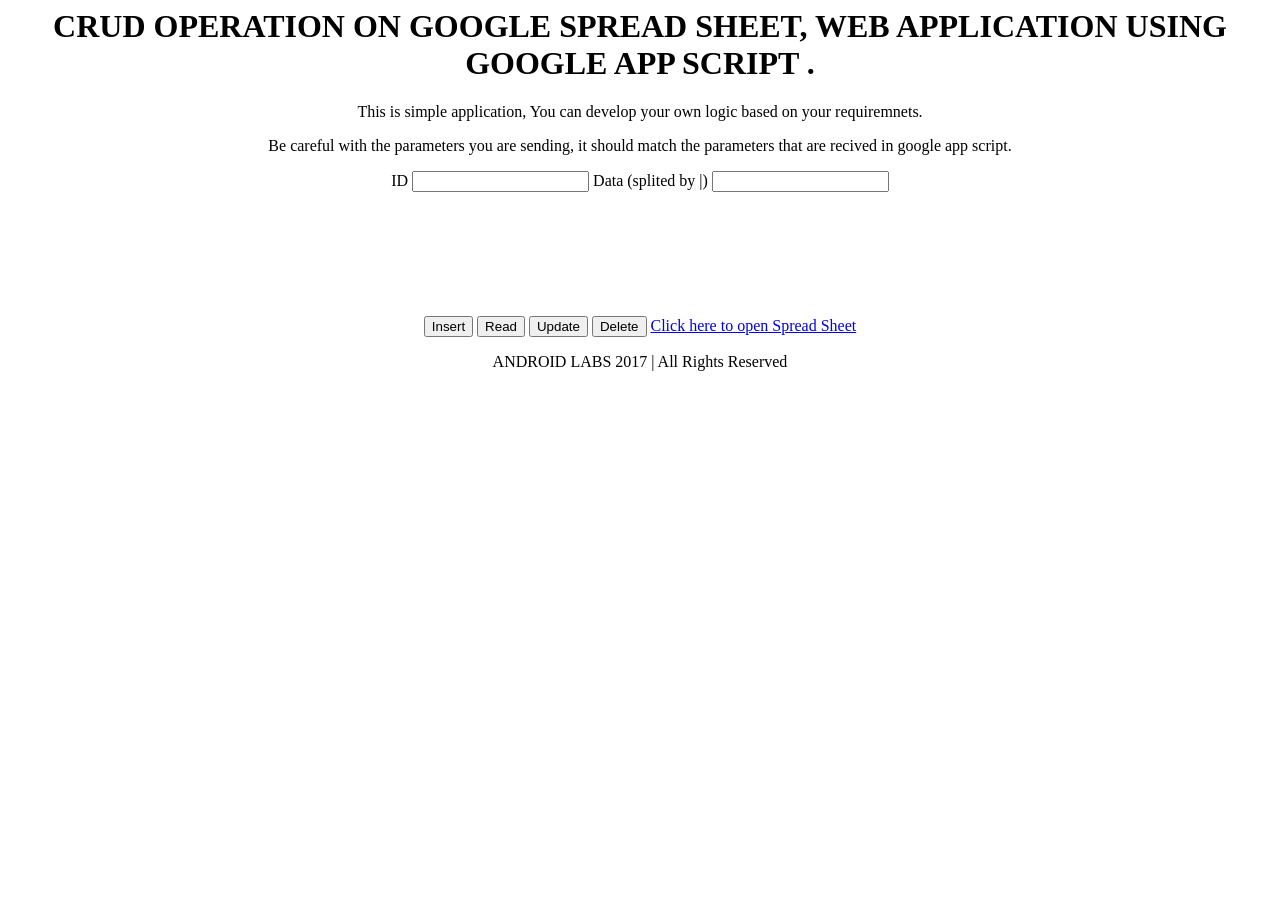
==== index.html @ 88da9a74 "Update index.html" ====
<html>
<head>
<style>
        table, th, td 
        {
            margin:10px 0;
            border:solid 1px #333;
            padding:2px 4px;
            font:15px Verdana;
        }
        th {
            font-weight:bold;
        }
		
#loader {
  border: 16px solid #f3f3f3;
  border-radius: 50%;
  border-top: 16px solid blue;
  border-bottom: 16px solid blue;
  width: 60px;
  height: 60px;
  -webkit-animation: spin 2s linear infinite;
  animation: spin 2s linear infinite;
  visibility:hidden;
}

@-webkit-keyframes spin {
  0% { -webkit-transform: rotate(0deg); }
  100% { -webkit-transform: rotate(360deg); }
}

@keyframes spin {
  0% { transform: rotate(0deg); }
  100% { transform: rotate(360deg); }
}
		
    </style>

<script src="https://ajax.googleapis.com/ajax/libs/jquery/3.2.0/jquery.min.js"></script>
<script>
  
  var script_url = "https://script.google.com/macros/s/AKfycbxB4ETwNdbPgfBoV0sXNv3woXbq7H54xaaT0f_pea7c/exec";
  
  // Make an AJAX call to Google Script
  function insert_value() {
    
	$("#re").css("visibility","hidden");
	 document.getElementById("loader").style.visibility = "visible";
	$('#mySpinner').addClass('spinner');

var id1=	$("#id").val();
	var data= $("#data").val();
	
	
    var url = script_url+"?callback=ctrlq&data="+data+"&id="+id1+"&action=insert";
  

    var request = jQuery.ajax({
      crossDomain: true,
      url: url ,
      method: "GET",
      dataType: "jsonp"
    });

  }


  
  
 
  
  
  function update_value(){
	$("#re").css("visibility","hidden");
     document.getElementById("loader").style.visibility = "visible";
	
	
var id1=	$("#id").val();
	var data= $("#data").val();
	
	
	
    var url = script_url+"?callback=ctrlq&data="+data+"&id="+id1+"&action=update";
  

    var request = jQuery.ajax({
      crossDomain: true,
      url: url ,
      method: "GET",
      dataType: "jsonp"
    });

	
  }

  
 
  
  
  function delete_value(){
	$("#re").css("visibility","hidden");
     document.getElementById("loader").style.visibility = "visible";
	$('#mySpinner').addClass('spinner');
var id1=	$("#id").val();
	var data= $("#data").val();
	
	
    var url = script_url+"?callback=ctrlq&data="+data+"&id="+id1+"&action=delete";
  

    var request = jQuery.ajax({
      crossDomain: true,
      url: url ,
      method: "GET",
      dataType: "jsonp"
    });

  }


  
  
  // print the returned data
  function ctrlq(e) {
  
	
	$("#re").html(e.result);
	$("#re").css("visibility","visible");
	read_value();
	
  }
  
  

  
function read_value() {

$("#re").css("visibility","hidden");
   
   document.getElementById("loader").style.visibility = "visible";
 var url = script_url+"?action=read";

$.getJSON(url, function (json) {

    // Set the variables from the results array
   
   
  

        // CREATE DYNAMIC TABLE.
        var table = document.createElement("table");

		

        var header = table.createTHead();
		var row = header.insertRow(0);     
		var cell1 = row.insertCell(0);
		var cell2 = row.insertCell(1);
	
		cell1.innerHTML = "<b>ID</b>";
		cell2.innerHTML = "<b>DATA</b>";
        
        // ADD JSON DATA TO THE TABLE AS ROWS.
        for (var i = 0; i < json.records.length; i++) {

            tr = table.insertRow(-1);
				var tabCell = tr.insertCell(-1);
                tabCell.innerHTML = json.records[i].ID;
				tabCell = tr.insertCell(-1);
				tabCell.innerHTML = json.records[i].NAME;
            }
      

        // FINALLY ADD THE NEWLY CREATED TABLE WITH JSON DATA TO A CONTAINER.
        var divContainer = document.getElementById("showData");
        divContainer.innerHTML = "";
        divContainer.appendChild(table);
		document.getElementById("loader").style.visibility = "hidden";
		$("#re").css("visibility","visible");
    });
	}
  
  </script>


  
  
</head>
<body>
<div align="center">
<h1>CRUD OPERATION ON GOOGLE SPREAD SHEET, WEB APPLICATION USING GOOGLE APP SCRIPT .</h1> 
<p>This is simple application, You can develop your own logic based on your requiremnets.<p>
<p>Be careful with the parameters you are sending, it should match the parameters that are recived in google app script.</p>


<form >
ID
<input type = "text" name ="id" id="id">
Data (splited by |)
<input type = "text" name ="data" id="data">

</form>

<div id="loader"></div>

<p id="re"></p>

<input type = "button"  id = "b1" onClick="insert_value()" value = "Insert"></input>
<input type="button" onclick="read_value()" value="Read" />
<input type="button" onclick="update_value()" value="Update" />
<input type="button" onclick="delete_value()" value="Delete" />
<a href="https://docs.google.com/spreadsheets/d/1jt59oIiMy_NTxz1pE5T7WRgenzA_03WfXvA4tK5btjQ/edit?usp=sharing" target="_blank">Click here to open Spread Sheet </a>
<div id="showData"></div>
</div>
</body>
<div align="center">
<p>ANDROID LABS 2017 | All Rights Reserved</p>
</div>
<html>
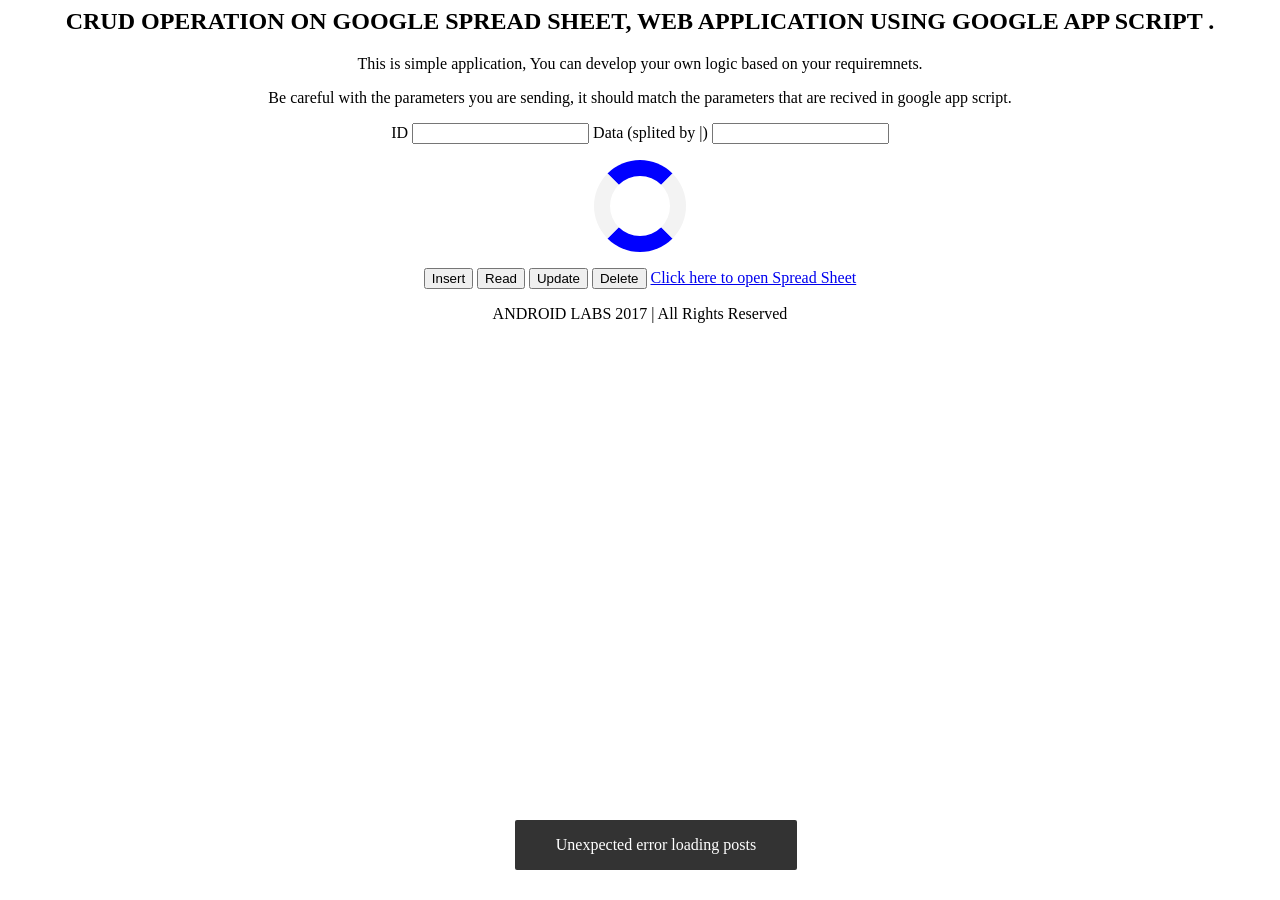
==== commit eb0354e7: "Update index.html" ====
--- a/index.html
+++ b/index.html
@@ -36,7 +36,9 @@
 		
     </style>
 
-<script src="https://ajax.googleapis.com/ajax/libs/jquery/3.2.0/jquery.min.js"></script>
+<script src="js/jquery.min.js"></script>
+<link rel="stylesheet" href="css/toastr.min.css">
+<script src="js/toastr.min.js"></script>
 <script>
   
   var script_url = "https://script.google.com/macros/s/AKfycbxB4ETwNdbPgfBoV0sXNv3woXbq7H54xaaT0f_pea7c/exec";
@@ -52,15 +54,18 @@
 	var data= $("#data").val();
 	
 	
-    var url = script_url+"?callback=ctrlq&data="+data+"&id="+id1+"&action=insert";
-  
-
-    var request = jQuery.ajax({
-      crossDomain: true,
-      url: url ,
-      method: "GET",
-      dataType: "jsonp"
-    });
+    	var url = script_url+"?data="+data+"&id="+id1+"&action=insert";
+	fetch(url)
+		.then((response) => response.json())
+		.then((json) => {
+			if (json.result.startsWith("fail")) {
+				showToast(json.result);
+			}
+			ctrlq(json);
+		})
+		.catch((error) => {
+			showToast('Unexpected error loading posts');
+		})
 
   }
 
@@ -80,15 +85,19 @@
 	
 	
 	
-    var url = script_url+"?callback=ctrlq&data="+data+"&id="+id1+"&action=update";
-  
-
-    var request = jQuery.ajax({
-      crossDomain: true,
-      url: url ,
-      method: "GET",
-      dataType: "jsonp"
-    });
+    	var url = script_url+"?data="+data+"&id="+id1+"&action=update";
+	fetch(url)
+		.then((response) => response.json())
+		.then((json) => {
+			if (json.result.startsWith("fail")) {
+				showToast(json.result);
+			}
+			ctrlq(json);
+		})
+		.catch((error) => {
+			showToast('Unexpected error loading posts');
+		})  
+
 
 	
   }
@@ -105,15 +114,18 @@
 	var data= $("#data").val();
 	
 	
-    var url = script_url+"?callback=ctrlq&data="+data+"&id="+id1+"&action=delete";
-  
-
-    var request = jQuery.ajax({
-      crossDomain: true,
-      url: url ,
-      method: "GET",
-      dataType: "jsonp"
-    });
+    	var url = script_url+"?data="+data+"&id="+id1+"&action=delete";
+	fetch(url)
+		.then((response) => response.json())
+		.then((json) => {
+			if (json.result.startsWith("fail")) {
+				showToast(json.result);
+			}
+			ctrlq(json);
+		})
+		.catch((error) => {
+			showToast('Unexpected error loading posts');
+		}) 
 
   }
 
@@ -140,17 +152,17 @@
    document.getElementById("loader").style.visibility = "visible";
  var url = script_url+"?action=read";
 
-$.getJSON(url, function (json) {
-
-    // Set the variables from the results array
-   
-   
-  
-
+ fetch(url)
+		.then((response) => response.json())
+		.then((json) => {
+			if (json.result.startsWith("fail")) {
+				showToast(json.result);
+			}
+			
+		// Set the variables from the results array
+  
         // CREATE DYNAMIC TABLE.
         var table = document.createElement("table");
-
-		
 
         var header = table.createTHead();
 		var row = header.insertRow(0);     
@@ -161,13 +173,13 @@
 		cell2.innerHTML = "<b>DATA</b>";
         
         // ADD JSON DATA TO THE TABLE AS ROWS.
-        for (var i = 0; i < json.records.length; i++) {
+        for (var i = 0; i < json.result.records.length; i++) {
 
             tr = table.insertRow(-1);
 				var tabCell = tr.insertCell(-1);
-                tabCell.innerHTML = json.records[i].ID;
+                tabCell.innerHTML = json.result.records[i].ID;
 				tabCell = tr.insertCell(-1);
-				tabCell.innerHTML = json.records[i].NAME;
+				tabCell.innerHTML = json.result.records[i].NAME;
             }
       
 
@@ -177,7 +189,12 @@
         divContainer.appendChild(table);
 		document.getElementById("loader").style.visibility = "hidden";
 		$("#re").css("visibility","visible");
-    });
+		})
+		.catch((error) => {
+			showToast('Unexpected error loading posts');
+		}) 
+ 
+
 	}
   
   </script>
@@ -187,8 +204,9 @@
   
 </head>
 <body>
+<div id="snackbar"></div>
 <div align="center">
-<h1>CRUD OPERATION ON GOOGLE SPREAD SHEET, WEB APPLICATION USING GOOGLE APP SCRIPT .</h1> 
+<h2>CRUD OPERATION ON GOOGLE SPREAD SHEET, WEB APPLICATION USING GOOGLE APP SCRIPT .</h2> 
 <p>This is simple application, You can develop your own logic based on your requiremnets.<p>
 <p>Be careful with the parameters you are sending, it should match the parameters that are recived in google app script.</p>
 
@@ -216,4 +234,7 @@
 <div align="center">
 <p>ANDROID LABS 2017 | All Rights Reserved</p>
 </div>
+<script>
+read_value();
+  </script>
 <html>
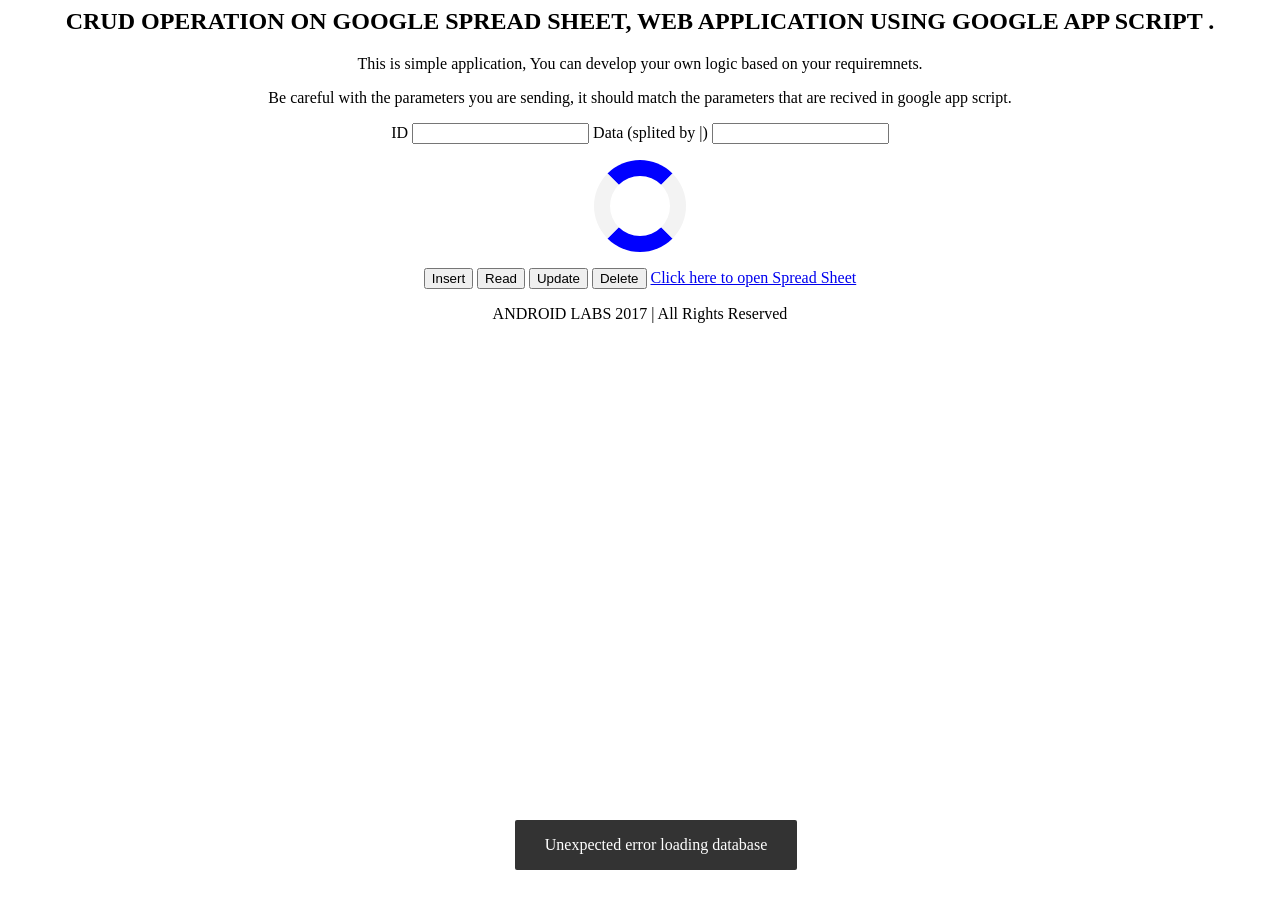
==== commit 95fb7649: "Update index.html" ====
--- a/index.html
+++ b/index.html
@@ -1,5 +1,7 @@
 <html>
 <head>
+<meta charset="UTF-8">
+	<meta name="viewport" content="width=device-width,initial-scale=1">
 <style>
         table, th, td 
         {
@@ -64,7 +66,7 @@
 			ctrlq(json);
 		})
 		.catch((error) => {
-			showToast('Unexpected error loading posts');
+			showToast('Unexpected error loading database');
 		})
 
   }
@@ -95,7 +97,7 @@
 			ctrlq(json);
 		})
 		.catch((error) => {
-			showToast('Unexpected error loading posts');
+			showToast('Unexpected error loading database');
 		})  
 
 
@@ -124,7 +126,7 @@
 			ctrlq(json);
 		})
 		.catch((error) => {
-			showToast('Unexpected error loading posts');
+			showToast('Unexpected error loading database');
 		}) 
 
   }
@@ -156,7 +158,7 @@
 		.then((response) => response.json())
 		.then((json) => {
 			if (json.result.startsWith("fail")) {
-				showToast(json.result);
+				showToast(json);
 			}
 			
 		// Set the variables from the results array
@@ -173,13 +175,13 @@
 		cell2.innerHTML = "<b>DATA</b>";
         
         // ADD JSON DATA TO THE TABLE AS ROWS.
-        for (var i = 0; i < json.result.records.length; i++) {
+        for (var i = 0; i < json.records.length; i++) {
 
             tr = table.insertRow(-1);
 				var tabCell = tr.insertCell(-1);
-                tabCell.innerHTML = json.result.records[i].ID;
+                tabCell.innerHTML = json.records[i].ID;
 				tabCell = tr.insertCell(-1);
-				tabCell.innerHTML = json.result.records[i].NAME;
+				tabCell.innerHTML = json.records[i].NAME;
             }
       
 
@@ -191,7 +193,7 @@
 		$("#re").css("visibility","visible");
 		})
 		.catch((error) => {
-			showToast('Unexpected error loading posts');
+			showToast('Unexpected error loading database');
 		}) 
  
 
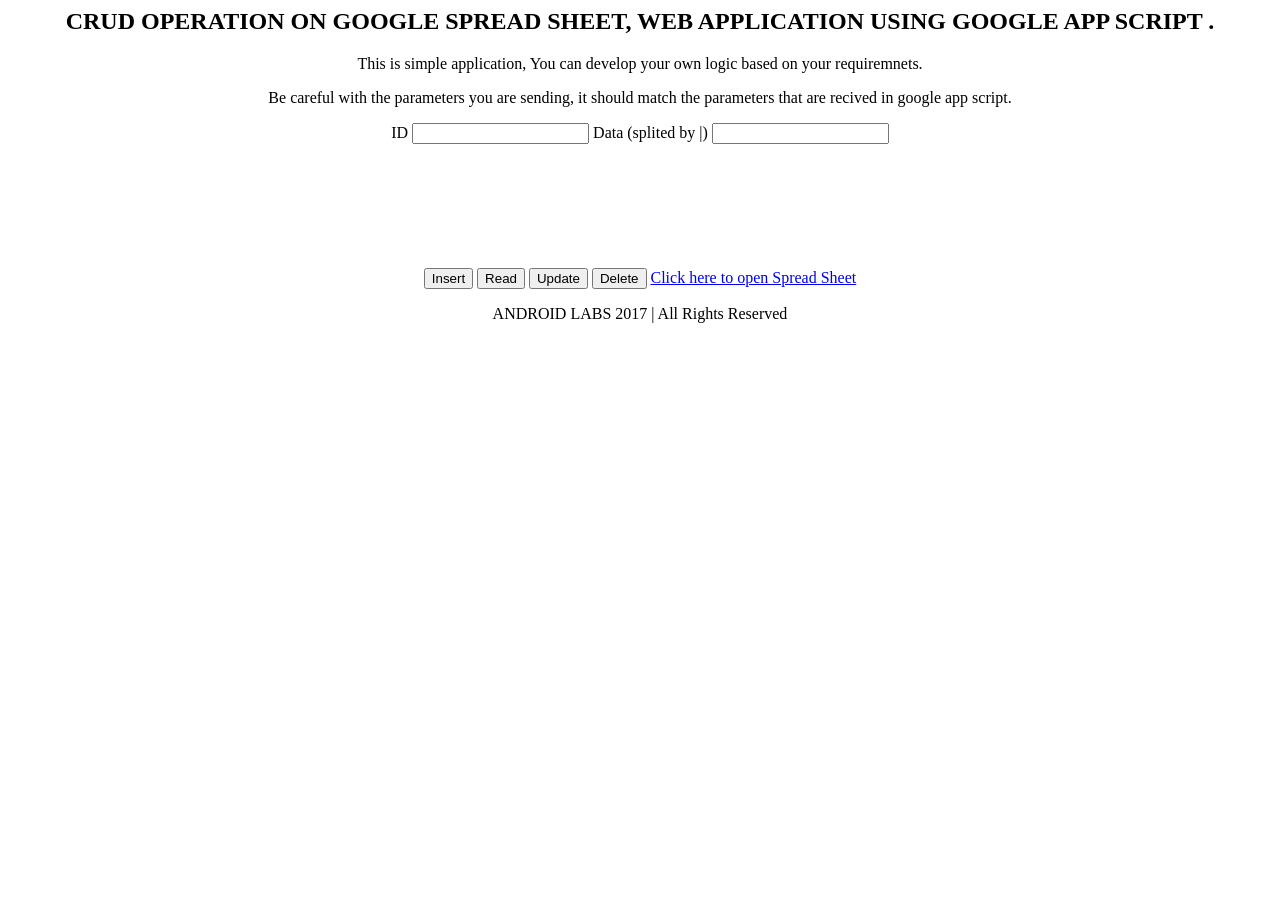
==== commit 9f4f3ec2: "Update index.html" ====
--- a/index.html
+++ b/index.html
@@ -41,168 +41,6 @@
 <script src="js/jquery.min.js"></script>
 <link rel="stylesheet" href="css/toastr.min.css">
 <script src="js/toastr.min.js"></script>
-<script>
-  
-  var script_url = "https://script.google.com/macros/s/AKfycbxB4ETwNdbPgfBoV0sXNv3woXbq7H54xaaT0f_pea7c/exec";
-  
-  // Make an AJAX call to Google Script
-  function insert_value() {
-    
-	$("#re").css("visibility","hidden");
-	 document.getElementById("loader").style.visibility = "visible";
-	$('#mySpinner').addClass('spinner');
-
-var id1=	$("#id").val();
-	var data= $("#data").val();
-	
-	
-    	var url = script_url+"?data="+data+"&id="+id1+"&action=insert";
-	fetch(url)
-		.then((response) => response.json())
-		.then((json) => {
-			if (json.result.startsWith("fail")) {
-				showToast(json.result);
-			}
-			ctrlq(json);
-		})
-		.catch((error) => {
-			showToast('Unexpected error loading database');
-		})
-
-  }
-
-
-  
-  
- 
-  
-  
-  function update_value(){
-	$("#re").css("visibility","hidden");
-     document.getElementById("loader").style.visibility = "visible";
-	
-	
-var id1=	$("#id").val();
-	var data= $("#data").val();
-	
-	
-	
-    	var url = script_url+"?data="+data+"&id="+id1+"&action=update";
-	fetch(url)
-		.then((response) => response.json())
-		.then((json) => {
-			if (json.result.startsWith("fail")) {
-				showToast(json.result);
-			}
-			ctrlq(json);
-		})
-		.catch((error) => {
-			showToast('Unexpected error loading database');
-		})  
-
-
-	
-  }
-
-  
- 
-  
-  
-  function delete_value(){
-	$("#re").css("visibility","hidden");
-     document.getElementById("loader").style.visibility = "visible";
-	$('#mySpinner').addClass('spinner');
-var id1=	$("#id").val();
-	var data= $("#data").val();
-	
-	
-    	var url = script_url+"?data="+data+"&id="+id1+"&action=delete";
-	fetch(url)
-		.then((response) => response.json())
-		.then((json) => {
-			if (json.result.startsWith("fail")) {
-				showToast(json.result);
-			}
-			ctrlq(json);
-		})
-		.catch((error) => {
-			showToast('Unexpected error loading database');
-		}) 
-
-  }
-
-
-  
-  
-  // print the returned data
-  function ctrlq(e) {
-  
-	
-	$("#re").html(e.result);
-	$("#re").css("visibility","visible");
-	read_value();
-	
-  }
-  
-  
-
-  
-function read_value() {
-
-$("#re").css("visibility","hidden");
-   
-   document.getElementById("loader").style.visibility = "visible";
- var url = script_url+"?action=read";
-
- fetch(url)
-		.then((response) => response.json())
-		.then((json) => {
-			if (json.result.startsWith("fail")) {
-				showToast(json);
-			}
-			
-		// Set the variables from the results array
-  
-        // CREATE DYNAMIC TABLE.
-        var table = document.createElement("table");
-
-        var header = table.createTHead();
-		var row = header.insertRow(0);     
-		var cell1 = row.insertCell(0);
-		var cell2 = row.insertCell(1);
-	
-		cell1.innerHTML = "<b>ID</b>";
-		cell2.innerHTML = "<b>DATA</b>";
-        
-        // ADD JSON DATA TO THE TABLE AS ROWS.
-        for (var i = 0; i < json.records.length; i++) {
-
-            tr = table.insertRow(-1);
-				var tabCell = tr.insertCell(-1);
-                tabCell.innerHTML = json.records[i].ID;
-				tabCell = tr.insertCell(-1);
-				tabCell.innerHTML = json.records[i].NAME;
-            }
-      
-
-        // FINALLY ADD THE NEWLY CREATED TABLE WITH JSON DATA TO A CONTAINER.
-        var divContainer = document.getElementById("showData");
-        divContainer.innerHTML = "";
-        divContainer.appendChild(table);
-		document.getElementById("loader").style.visibility = "hidden";
-		$("#re").css("visibility","visible");
-		})
-		.catch((error) => {
-			showToast('Unexpected error loading database');
-		}) 
- 
-
-	}
-  
-  </script>
-
-
-  
   
 </head>
 <body>
@@ -236,6 +74,7 @@
 <div align="center">
 <p>ANDROID LABS 2017 | All Rights Reserved</p>
 </div>
+<script src="js/webdb.js"></script>
 <script>
 read_value();
   </script>
